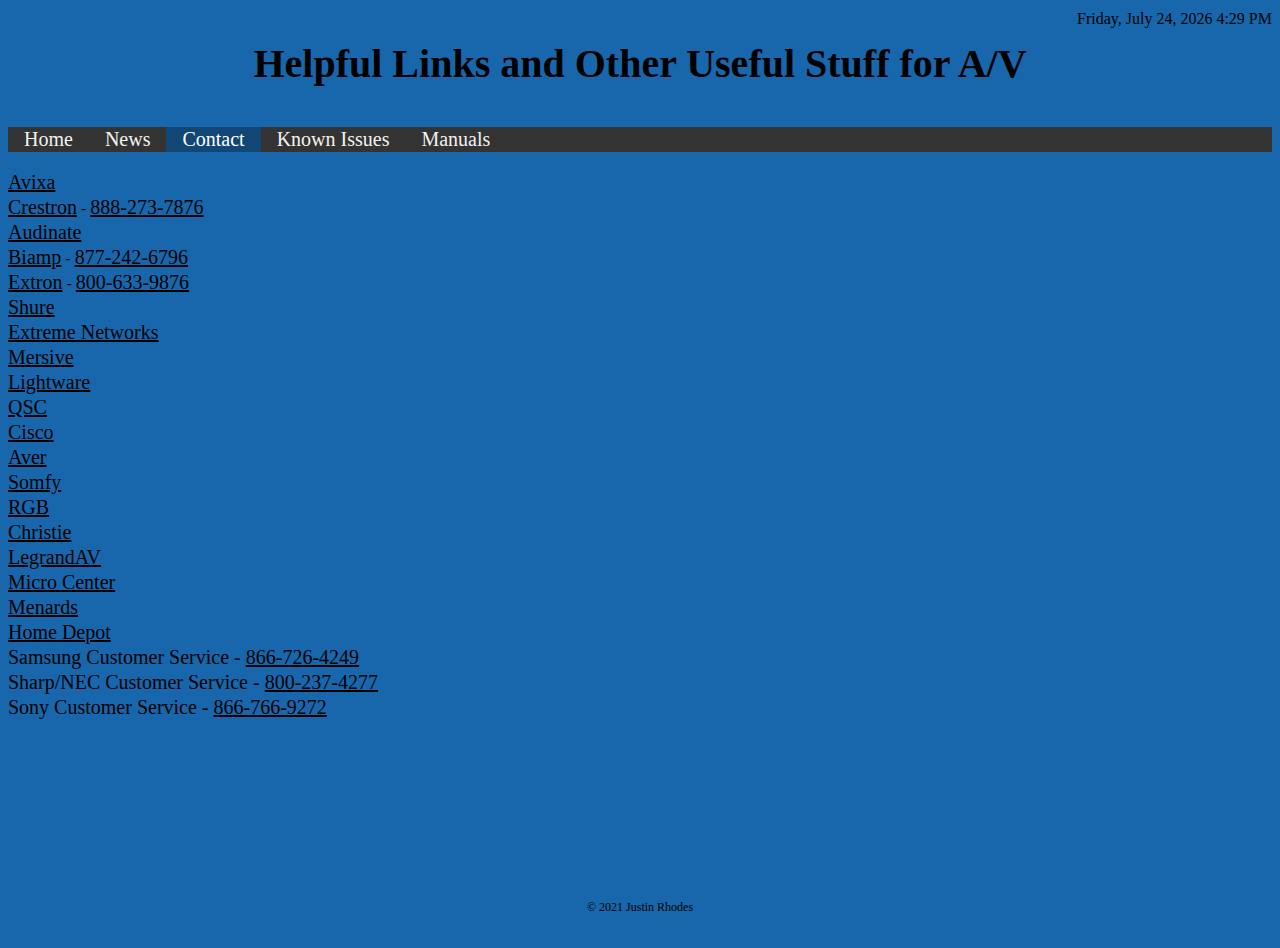
==== contact.html @ 08c0c0d5 "Add files via upload" ====
<!DOCTYPE html>
<html lang="en">
  <head>
    <meta charset="UTF-8" />
    <meta http-equiv="X-UA-Compatible" content="IE=edge" />
    <meta name="viewport" content="width=device-width, initial-scale=1.0" />
    <link
      rel="stylesheet"
      href="https://cdnjs.cloudflare.com/ajax/libs/font-awesome/4.7.0/css/font-awesome.min.css"
    />
    <link rel="stylesheet" href="style.css" />
    <title>Contact</title>
  </head>
  <body>
    <div id="page-container">
      <div id="content-wrap">
        <p id="header">
          <strong>Helpful Links and Other Useful Stuff for A/V</strong>
        </p>
        <div class="topnav" id="myTopnav">
          <a href="index.html">Home</a>
          <a href="news.html">News</a>
          <a class="active" href="contact.html">Contact</a>
          <a href="known-issues.html">Known Issues</a>
          <a href="manuals.html">Manuals</a>
          <a href="javascript:void(0);" class="icon" onclick="myFunction()">
            <i class="fa fa-bars"></i
          ></a>
        </div>
        <br />
        <a class="contact" href="https://www.avixa.org/">Avixa</a>
        <br />
        <a class="contact" href="https://www.crestron.com/">Crestron</a> -
        <a class="contact" href="tel:8882737876">888-273-7876</a>
        <br />
        <a class="contact" href="https://www.audinate.com/">Audinate</a>
        <br />
        <a class="contact" href="https://www.biamp.com/">Biamp</a> -
        <a class="contact" href="tel:8772426796">877-242-6796</a>
        <br />
        <a class="contact" href="https://www.extron.com/">Extron</a> -
        <a class="contact" href="tel:8006339876">800-633-9876</a>
        <br />
        <a class="contact" href="https://shureucanz-shure.talentlms.com/"
          >Shure</a
        >
        <br />
        <a class="contact" href="https://extremeportal.force.com/"
          >Extreme Networks</a
        >
        <br />
        <a class="contact" href="https://www.mersive.com/">Mersive</a>
        <br />
        <a class="contact" href="https://lightware.com/">Lightware</a>
        <br />
        <a class="contact" href="https://www.qsc.com/">QSC</a>
        <br />
        <a class="contact" href="https://www.cisco.com/">Cisco</a>
        <br />
        <a class="contact" href="https://www.averusa.com/">Aver</a>
        <br />
        <a class="contact" href="https://www.somfysystems.com/en-us/">Somfy</a>
        <br />
        <a class="contact" href="https://www.rgb.com/">RGB</a>
        <br />
        <a class="contact" href="https://www.christiedigital.com/">Christie</a>
        <br />
        <a class="contact" href="https://www.legrandav.com/">LegrandAV</a>
        <br />
        <a class="contact" href="https://www.microcenter.com/">Micro Center</a>
        <br />
        <a class="contact" href="https://www.menards.com/main/home.html"
          >Menards</a
        >
        <br />
        <a class="contact" href="https://www.homedepot.com/">Home Depot</a>
        <br />
        <p class="contact">
          Samsung Customer Service -
          <a class="contact" href="tel:8667264249">866-726-4249</a>
        </p>
        <p class="contact">
          Sharp/NEC Customer Service -
          <a class="contact" href="tel:8002374277">800-237-4277</a>
        </p>
        <p class="contact">
          Sony Customer Service -
          <a class="contact" href="tel:8667669272">866-766-9272</a>
        </p>
        <br />
        <br />
      </div>
      <footer class="footer">&copy; 2021 Justin Rhodes</footer>
      <div id="clockbox">
        <script src="clock.js"></script>
      </div>
    </div>
    <script src="script.js"></script>
  </body>
</html>
---- style.css ----
body {
  background-color: #1867ac;
  /* text-align: center; */
}

#header {
  font-size: 2.5rem;
  text-align: center;
}

#clockbox {
  font-size: 1rem;
  position: absolute;
  top: -30px;
  right: 0;
}

#page-container {
  position: relative;
  min-height: 100vh;
}

#content-wrap {
  padding-bottom: 2.5rem; /* Footer height */
}

#video-wall-img {
  display: block;
  position: absolute;
  width: 80%;
  margin: 0.5% 10%;
}

a:hover {
  color: #ddd;
}

a {
  color: black;
  font-size: 1rem;
  line-height: 25px;
}

p {
  font-size: 1rem;
}

.contact {
  color: black;
  font-size: 1.25rem;
  line-height: 25px;
  margin: 0;
}

.footer {
  font-size: 0.75rem;
  text-align: center;
  position: absolute;
  bottom: 0;
  width: 100%;
  height: 2.5rem; /* Footer height */
}

/* Add a black background color to the top navigation */
.topnav {
  background-color: #333;
  overflow: hidden;
}

/* Style the links inside the navigation bar */
.topnav a {
  float: left;
  color: #f2f2f2;
  text-align: center;
  padding: 0 16px;
  text-decoration: none;
  font-size: 1.25rem;
}

/* Change the color of links on hover */
.topnav a:hover {
  background-color: #ddd;
  color: black;
}

/* Add a color to the active/current link */
.topnav a.active {
  background-color: #124775;
  color: white;
}

/* Hide the link that should open and close the topnav on small screens */
.topnav .icon {
  display: none;
}

/* When the screen is less than 600 pixels wide, hide all links, except for the first one ("Home"). Show the link that contains should open and close the topnav (.icon) */
@media screen and (max-width: 600px) {
  .topnav a:not(:first-child) {
    display: none;
  }
  .topnav a.icon {
    float: right;
    display: block;
  }
}

/* The "responsive" class is added to the topnav with JavaScript when the user clicks on the icon. This class makes the topnav look good on small screens (display the links vertically instead of horizontally) */
@media screen and (max-width: 600px) {
  .topnav.responsive {
    position: relative;
  }
  .topnav.responsive a.icon {
    position: absolute;
    right: 0;
    top: 0;
  }
  .topnav.responsive a {
    float: none;
    display: block;
    text-align: left;
  }
}

/* When the screen is less than 600 pixels wide, hide all links, except for the first one ("Home"). Show the link that contains should open and close the topnav (.icon) */
@media screen and (max-width: 600px) {
  .topnav a:not(:first-child) {
    display: none;
  }
  .topnav a.icon {
    float: right;
    display: block;
  }
}

/* The "responsive" class is added to the topnav with JavaScript when the user clicks on the icon. This class makes the topnav look good on small screens (display the links vertically instead of horizontally) */
@media screen and (max-width: 600px) {
  .topnav.responsive {
    position: relative;
  }
  .topnav.responsive a.icon {
    position: absolute;
    right: 0;
    top: 0;
  }
  .topnav.responsive a {
    float: none;
    display: block;
    text-align: left;
  }
}
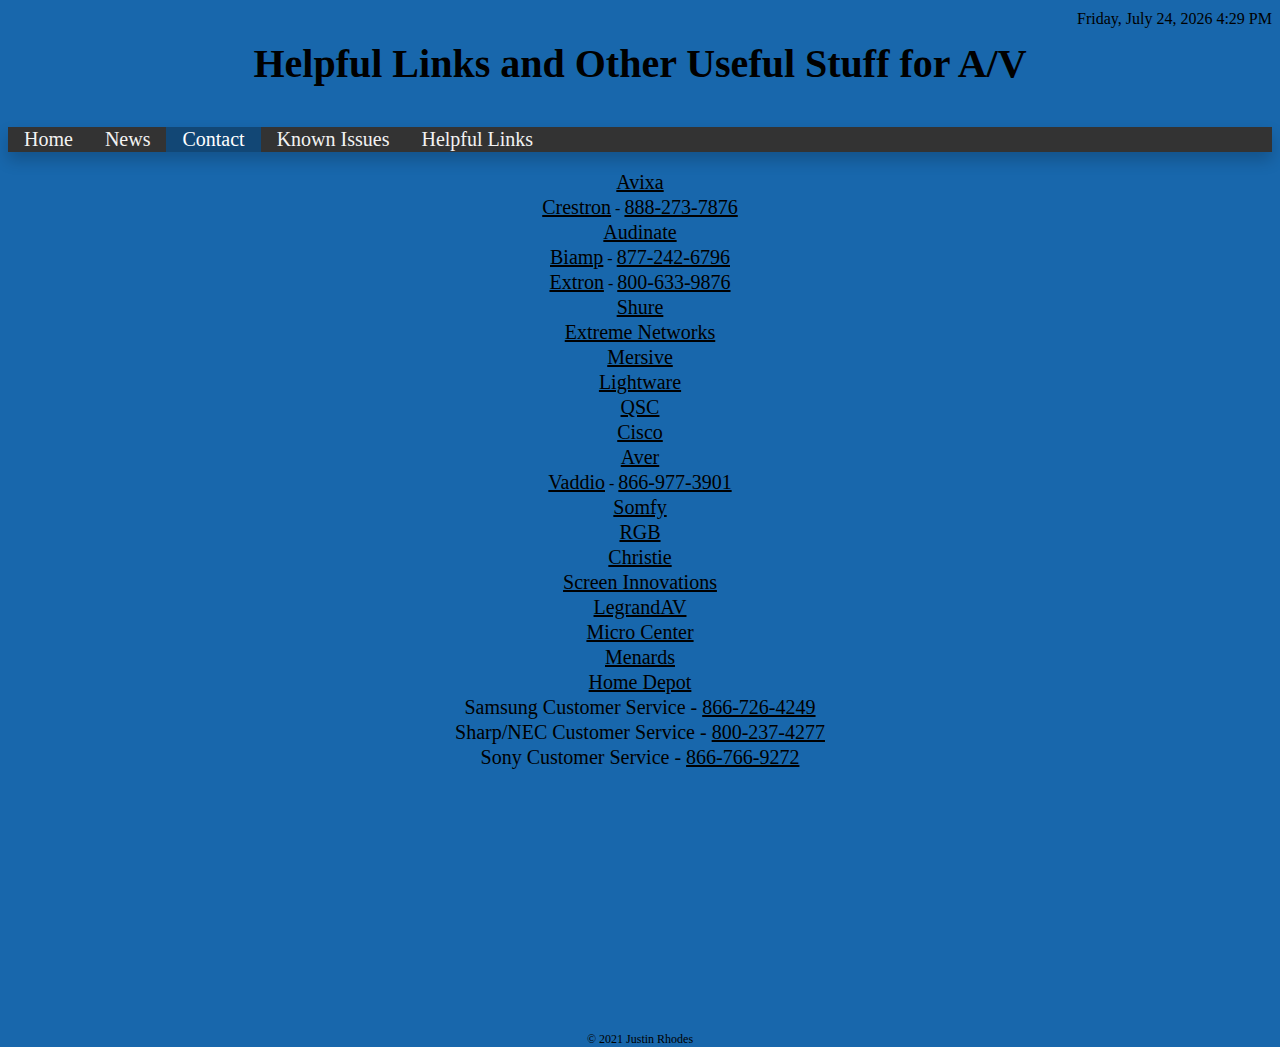
==== commit 39b2a819: "Add files via upload" ====
--- a/contact.html
+++ b/contact.html
@@ -22,7 +22,7 @@
           <a href="news.html">News</a>
           <a class="active" href="contact.html">Contact</a>
           <a href="known-issues.html">Known Issues</a>
-          <a href="manuals.html">Manuals</a>
+          <a href="helpful-links.html">Helpful Links</a>
           <a href="javascript:void(0);" class="icon" onclick="myFunction()">
             <i class="fa fa-bars"></i
           ></a>
@@ -59,11 +59,21 @@
         <br />
         <a class="contact" href="https://www.averusa.com/">Aver</a>
         <br />
+        <a class="contact" href="https://www.legrandav.com/products/vaddio"
+          >Vaddio</a
+        >
+        -
+        <a class="contact" href="tel:8669773901">866-977-3901</a>
+        <br />
         <a class="contact" href="https://www.somfysystems.com/en-us/">Somfy</a>
         <br />
         <a class="contact" href="https://www.rgb.com/">RGB</a>
         <br />
         <a class="contact" href="https://www.christiedigital.com/">Christie</a>
+        <br />
+        <a class="contact" href="https://www.screeninnovations.com/"
+          >Screen Innovations</a
+        >
         <br />
         <a class="contact" href="https://www.legrandav.com/">LegrandAV</a>
         <br />
--- a/style.css
+++ b/style.css
@@ -1,6 +1,6 @@
 body {
   background-color: #1867ac;
-  /* text-align: center; */
+  text-align: center;
 }
 
 #header {
@@ -28,7 +28,9 @@
   display: block;
   position: absolute;
   width: 80%;
-  margin: 0.5% 10%;
+  margin: 1% 10%;
+  box-shadow: 0px 8px 16px 0px rgba(0, 0, 0, 0.5);
+  z-index: -99;
 }
 
 a:hover {
@@ -56,15 +58,16 @@
   font-size: 0.75rem;
   text-align: center;
   position: absolute;
-  bottom: 0;
+  bottom: -100px;
   width: 100%;
-  height: 2.5rem; /* Footer height */
+  height: 0.5rem; /* Footer height */
 }
 
 /* Add a black background color to the top navigation */
 .topnav {
   background-color: #333;
-  overflow: hidden;
+  box-shadow: 0px 8px 16px 0px rgba(0, 0, 0, 0.2);
+  height: 25px;
 }
 
 /* Style the links inside the navigation bar */
@@ -119,33 +122,14 @@
     float: none;
     display: block;
     text-align: left;
+    background-color: #333;
+  }
+  .topnav a.active {
+    background-color: #124775;
+    color: white;
+  }
+  .topnav a:hover {
+    background-color: #ddd;
+    color: black;
   }
 }
-
-/* When the screen is less than 600 pixels wide, hide all links, except for the first one ("Home"). Show the link that contains should open and close the topnav (.icon) */
-@media screen and (max-width: 600px) {
-  .topnav a:not(:first-child) {
-    display: none;
-  }
-  .topnav a.icon {
-    float: right;
-    display: block;
-  }
-}
-
-/* The "responsive" class is added to the topnav with JavaScript when the user clicks on the icon. This class makes the topnav look good on small screens (display the links vertically instead of horizontally) */
-@media screen and (max-width: 600px) {
-  .topnav.responsive {
-    position: relative;
-  }
-  .topnav.responsive a.icon {
-    position: absolute;
-    right: 0;
-    top: 0;
-  }
-  .topnav.responsive a {
-    float: none;
-    display: block;
-    text-align: left;
-  }
-}
